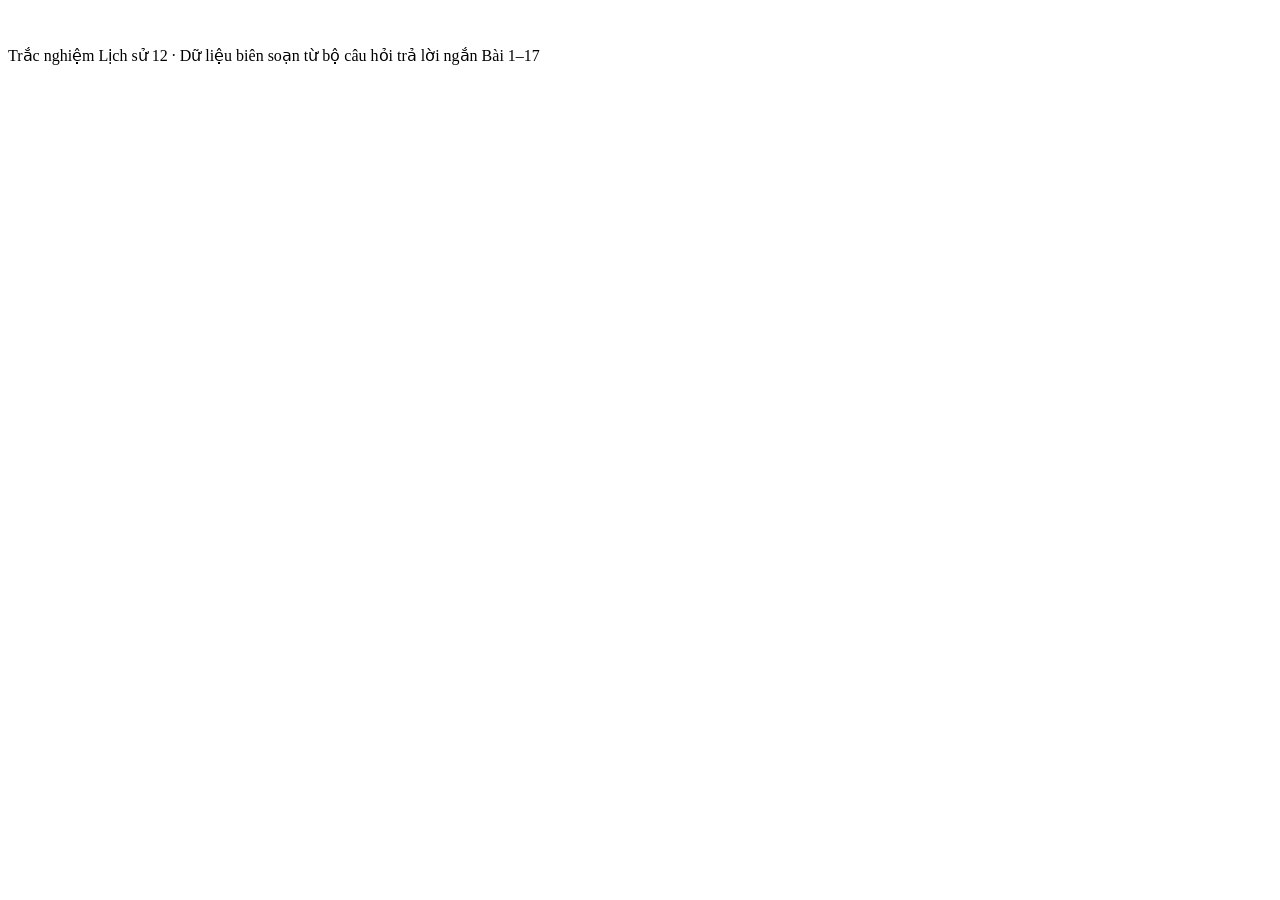
==== profile.html @ 75c9dbd6 "Add files via upload" ====
<!DOCTYPE html>
<html lang="vi">
<head>
<meta charset="UTF-8" />
<meta name="viewport" content="width=device-width, initial-scale=1.0" />
<title>Hồ sơ của tôi — Trắc nghiệm Lịch sử 12</title>
<link rel="icon" href="data:image/svg+xml,<svg xmlns=%22http://www.w3.org/2000/svg%22 viewBox=%220 0 100 100%22><text y=%22.9em%22 font-size=%2290%22>⭐</text></svg>" />
<link rel="stylesheet" href="css/style.css" />
</head>
<body>

<header class="topbar">
  <div class="container row">
    <a class="brand" href="index.html" style="text-decoration:none;color:#fff"><span class="star">★</span> <div>Ôn thi Lịch sử 12<small>Trắc nghiệm theo từng bài học</small></div></a>
    <div id="headerRight"></div>
  </div>
</header>

<main>
  <div class="container" id="appRoot"></div>
</main>

<footer>Trắc nghiệm Lịch sử 12 · Dữ liệu biên soạn từ bộ câu hỏi trả lời ngắn Bài 1–17</footer>

<script src="js/auth.js"></script>
<script>
let activeTab = 'info';

function renderApp() {
  renderHeaderRight();
  if (!requireAuthOrRedirect()) return;
  const user = currentUser();
  const root = document.getElementById('appRoot');

  const lessonsAttempted = Object.keys(user.progress || {}).length;
  let totalPct = 0;
  Object.values(user.progress || {}).forEach(p => totalPct += p.bestScore / p.total);
  const avgPct = lessonsAttempted ? Math.round((totalPct / lessonsAttempted) * 100) : 0;
  const totalAttempts = (user.history || []).length;

  root.innerHTML = `
    <div style="margin-bottom:18px">
      <a href="index.html" class="btn btn-ghost">← Quay về trang chủ</a>
    </div>

    <div class="profile-grid">
      <div class="card profile-avatar-card">
        <div class="profile-avatar-big">${avatarHtml(user, 110)}</div>
        <h3 style="margin:4px 0 2px">${user.fullname || user.username}</h3>
        <p style="color:var(--muted);font-size:.85rem;margin:0 0 4px">@${user.username}</p>
        ${user.schoolClass ? `<p style="color:var(--muted);font-size:.82rem;margin:0 0 10px">🏫 ${user.schoolClass}</p>` : ''}
        ${user.bio ? `<p style="font-size:.88rem;margin:10px 0 0;line-height:1.5">${user.bio}</p>` : `<p style="font-size:.85rem;color:var(--muted);margin:10px 0 0;font-style:italic">Chưa có tiểu sử. Hãy thêm vài dòng giới thiệu về bạn!</p>`}

        <div style="margin:18px 0 6px;font-weight:700;font-size:.82rem;color:var(--muted)">Chọn ảnh đại diện nhanh</div>
        <div class="avatar-picker">
          ${AVATAR_PRESETS.map(a => `<button class="${user.avatar === a ? 'selected' : ''}" onclick="pickAvatar('${a}')">${a}</button>`).join('')}
        </div>
        <label class="btn btn-ghost btn-block" style="cursor:pointer">
          📷 Tải ảnh lên từ máy
          <input type="file" accept="image/*" style="display:none" onchange="onAvatarFile(event)" />
        </label>

        <div class="stats-row" style="margin-top:18px">
          <div class="stat"><b>${lessonsAttempted}</b><span>Bài đã luyện</span></div>
          <div class="stat"><b>${avgPct}%</b><span>Điểm TB</span></div>
          <div class="stat"><b>${totalAttempts}</b><span>Lượt làm bài</span></div>
        </div>
      </div>

      <div>
        <div class="profile-tabs">
          <button class="${activeTab === 'info' ? 'active' : ''}" onclick="switchProfileTab('info')">👤 Thông tin cá nhân</button>
          <button class="${activeTab === 'security' ? 'active' : ''}" onclick="switchProfileTab('security')">🔒 Đổi mật khẩu</button>
          <button class="${activeTab === 'history' ? 'active' : ''}" onclick="switchProfileTab('history')">📊 Lịch sử luyện tập</button>
        </div>

        <div id="formMsg" class="form-msg"></div>

        <div class="card" id="tabContent"></div>
      </div>
    </div>
  `;
  renderTabContent();
}

function renderTabContent() {
  const user = currentUser();
  const el = document.getElementById('tabContent');

  if (activeTab === 'info') {
    el.innerHTML = `
      <form id="infoForm">
        <div class="field">
          <label>Họ và tên</label>
          <input type="text" id="pFullname" value="${user.fullname || ''}" placeholder="VD: Nguyễn Văn A" />
        </div>
        <div class="field">
          <label>Email</label>
          <input type="email" id="pEmail" value="${user.email || ''}" />
        </div>
        <div class="field">
          <label>Lớp / Trường</label>
          <input type="text" id="pClass" value="${user.schoolClass || ''}" placeholder="VD: 12A1 - THPT Nguyễn Huệ" />
        </div>
        <div class="field">
          <label>Mục tiêu học tập</label>
          <input type="text" id="pGoal" value="${user.goal || ''}" placeholder="VD: Đạt 9+ môn Lịch sử trong kỳ thi THPT" />
        </div>
        <div class="field">
          <label>Tiểu sử / Giới thiệu bản thân</label>
          <textarea id="pBio" maxlength="300" placeholder="Vài dòng giới thiệu về bạn...">${user.bio || ''}</textarea>
          <div class="hint">Tối đa 300 ký tự.</div>
        </div>
        <button type="submit" class="btn btn-primary">💾 Lưu thay đổi</button>
      </form>
    `;
    document.getElementById('infoForm').addEventListener('submit', e => {
      e.preventDefault();
      const res = updateProfile({
        fullname: document.getElementById('pFullname').value,
        email: document.getElementById('pEmail').value,
        schoolClass: document.getElementById('pClass').value,
        goal: document.getElementById('pGoal').value,
        bio: document.getElementById('pBio').value,
      });
      if (!res.ok) { showMsg(res.error, 'error'); return; }
      showMsg('Đã lưu hồ sơ thành công!', 'ok');
      renderApp();
    });
  }

  if (activeTab === 'security') {
    el.innerHTML = `
      <form id="pwForm">
        <div class="field">
          <label>Mật khẩu hiện tại</label>
          <input type="password" id="oldPw" autocomplete="current-password" required />
        </div>
        <div class="field">
          <label>Mật khẩu mới</label>
          <input type="password" id="newPw" autocomplete="new-password" required />
        </div>
        <div class="field">
          <label>Nhập lại mật khẩu mới</label>
          <input type="password" id="newPw2" autocomplete="new-password" required />
        </div>
        <button type="submit" class="btn btn-primary">🔒 Đổi mật khẩu</button>
      </form>
    `;
    document.getElementById('pwForm').addEventListener('submit', e => {
      e.preventDefault();
      const oldPassword = document.getElementById('oldPw').value;
      const newPassword = document.getElementById('newPw').value;
      const newPassword2 = document.getElementById('newPw2').value;
      if (newPassword !== newPassword2) { showMsg('Mật khẩu mới nhập lại không khớp.', 'error'); return; }
      const res = changePassword({ oldPassword, newPassword });
      if (!res.ok) { showMsg(res.error, 'error'); return; }
      showMsg('Đổi mật khẩu thành công!', 'ok');
      document.getElementById('pwForm').reset();
    });
  }

  if (activeTab === 'history') {
    const history = user.history || [];
    if (!history.length) {
      el.innerHTML = `<div class="empty-state">Bạn chưa làm bài trắc nghiệm nào. <a href="index.html">Bắt đầu luyện tập ngay →</a></div>`;
    } else {
      el.innerHTML = history.map(h => {
        const pct = Math.round((h.score / h.total) * 100);
        const label = h.lessonKey === 'all' ? 'Ôn tập tổng hợp'
          : h.lessonKey === 'random40' ? 'Trộn ngẫu nhiên 40 câu'
          : 'Bài ' + h.lessonKey;
        const date = new Date(h.at).toLocaleString('vi-VN');
        return `<div class="history-item">
          <span>${label} <span style="color:var(--muted)">· ${date}</span></span>
          <span class="pct" style="color:${pct>=70?'var(--green)':pct>=50?'var(--gold)':'var(--red-wrong)'}">${h.score}/${h.total} (${pct}%)</span>
        </div>`;
      }).join('');
    }
  }
}

function switchProfileTab(tab) {
  activeTab = tab;
  hideMsg();
  renderApp();
}

function pickAvatar(emoji) {
  updateProfile({ avatar: emoji });
  renderApp();
}

function onAvatarFile(evt) {
  const file = evt.target.files[0];
  if (!file) return;
  fileToSmallDataUrl(file, 160).then(dataUrl => {
    updateProfile({ avatar: dataUrl });
    renderApp();
  }).catch(() => {
    showMsg('Không thể xử lý ảnh này. Hãy thử ảnh khác.', 'error');
  });
}

function showMsg(text, type) {
  const el = document.getElementById('formMsg');
  if (!el) return;
  el.textContent = text;
  el.className = 'form-msg show ' + type;
}
function hideMsg() {
  const el = document.getElementById('formMsg');
  if (el) el.className = 'form-msg';
}

renderApp();
</script>
</body>
</html>
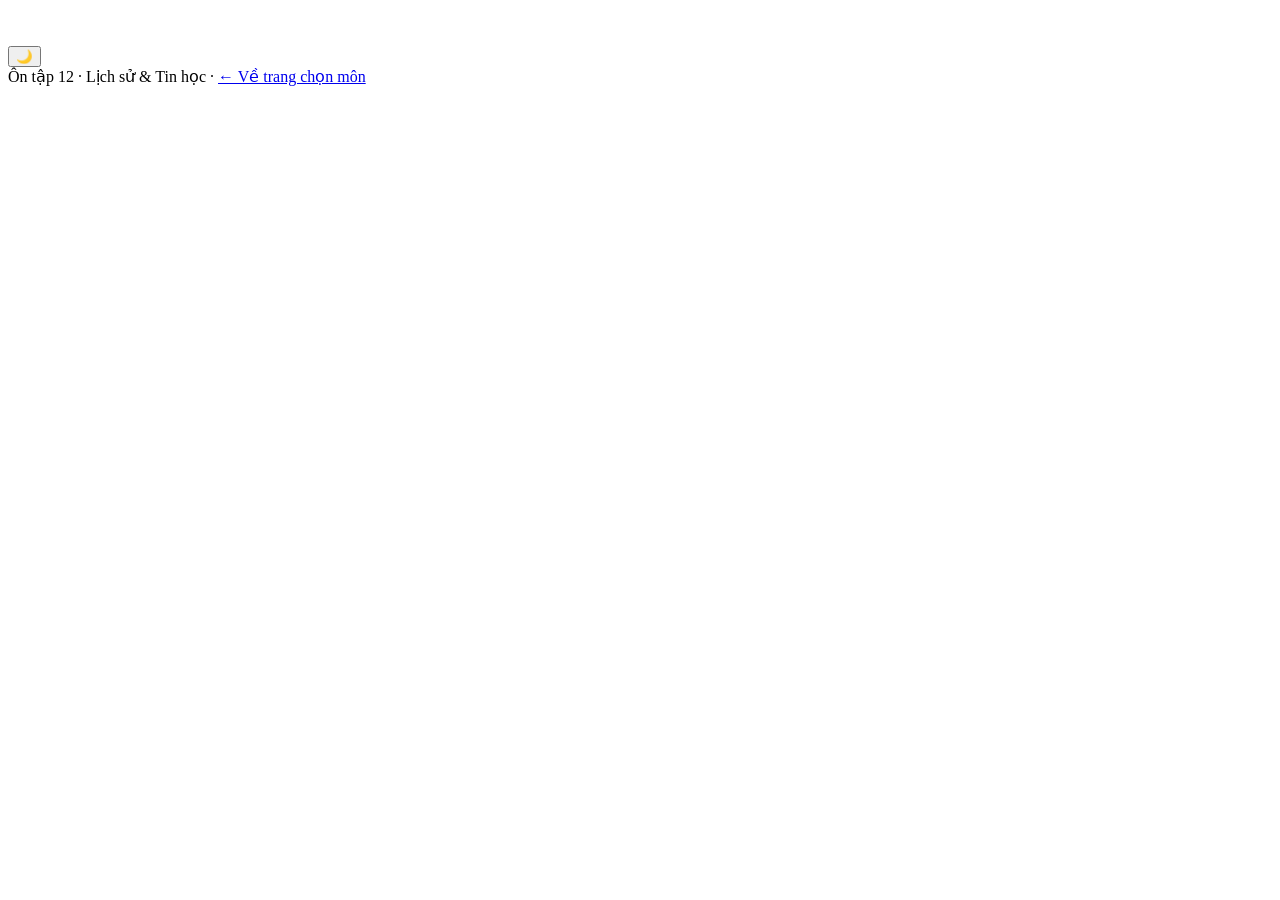
==== commit b1c3e112: "Add files via upload" ====
--- a/profile.html
+++ b/profile.html
@@ -3,16 +3,19 @@
 <head>
 <meta charset="UTF-8" />
 <meta name="viewport" content="width=device-width, initial-scale=1.0" />
-<title>Hồ sơ của tôi — Trắc nghiệm Lịch sử 12</title>
-<link rel="icon" href="data:image/svg+xml,<svg xmlns=%22http://www.w3.org/2000/svg%22 viewBox=%220 0 100 100%22><text y=%22.9em%22 font-size=%2290%22>⭐</text></svg>" />
+<title>Hồ sơ của tôi — Ôn tập 12</title>
+<link rel="icon" href="data:image/svg+xml,<svg xmlns=%22http://www.w3.org/2000/svg%22 viewBox=%220 0 100 100%22><text y=%22.9em%22 font-size=%2290%22>🪪</text></svg>" />
 <link rel="stylesheet" href="css/style.css" />
 </head>
 <body>
 
 <header class="topbar">
   <div class="container row">
-    <a class="brand" href="index.html" style="text-decoration:none;color:#fff"><span class="star">★</span> <div>Ôn thi Lịch sử 12<small>Trắc nghiệm theo từng bài học</small></div></a>
-    <div id="headerRight"></div>
+    <a class="brand" href="index.html" style="text-decoration:none;color:#fff"><span class="star">★</span> <div>Ôn tập 12<small>Hồ sơ cá nhân</small></div></a>
+    <div style="display:flex;align-items:center;gap:10px">
+      <button id="themeToggleBtn" class="theme-toggle" onclick="toggleTheme()" title="Chuyển giao diện sáng/tối">🌙</button>
+      <div id="headerRight"></div>
+    </div>
   </div>
 </header>
 
@@ -20,8 +23,10 @@
   <div class="container" id="appRoot"></div>
 </main>
 
-<footer>Trắc nghiệm Lịch sử 12 · Dữ liệu biên soạn từ bộ câu hỏi trả lời ngắn Bài 1–17</footer>
-
+<footer>Ôn tập 12 · Lịch sử & Tin học · <a href="index.html">← Về trang chọn môn</a></footer>
+
+<script src="js/data.js"></script>
+<script src="js/data_tinhoc.js"></script>
 <script src="js/auth.js"></script>
 <script>
 let activeTab = 'info';
@@ -167,12 +172,22 @@
     } else {
       el.innerHTML = history.map(h => {
         const pct = Math.round((h.score / h.total) * 100);
-        const label = h.lessonKey === 'all' ? 'Ôn tập tổng hợp'
-          : h.lessonKey === 'random40' ? 'Trộn ngẫu nhiên 40 câu'
-          : 'Bài ' + h.lessonKey;
+        const subjectKey = h.subject || 'lichsu'; // dữ liệu cũ trước khi có nhiều môn mặc định là Lịch sử
+        const icon = subjectKey === 'tinhoc' ? '💻' : '📜';
+        const DATA = subjectKey === 'tinhoc'
+          ? (typeof QUIZ_DATA_TINHOC !== 'undefined' ? QUIZ_DATA_TINHOC : [])
+          : (typeof QUIZ_DATA_LICHSU !== 'undefined' ? QUIZ_DATA_LICHSU : []);
+        const unit = subjectKey === 'tinhoc' ? 'Chuyên đề' : 'Bài';
+        let label;
+        if (h.lessonKey === 'all') label = 'Ôn tập tổng hợp';
+        else if (h.lessonKey === 'random40') label = 'Trộn ngẫu nhiên 40 câu';
+        else {
+          const l = DATA.find(x => String(x.num) === String(h.lessonKey));
+          label = l ? `${unit} ${l.num}: ${l.title}` : `${unit} ${h.lessonKey}`;
+        }
         const date = new Date(h.at).toLocaleString('vi-VN');
         return `<div class="history-item">
-          <span>${label} <span style="color:var(--muted)">· ${date}</span></span>
+          <span>${icon} ${label} <span style="color:var(--muted)">· ${date}</span></span>
           <span class="pct" style="color:${pct>=70?'var(--green)':pct>=50?'var(--gold)':'var(--red-wrong)'}">${h.score}/${h.total} (${pct}%)</span>
         </div>`;
       }).join('');
